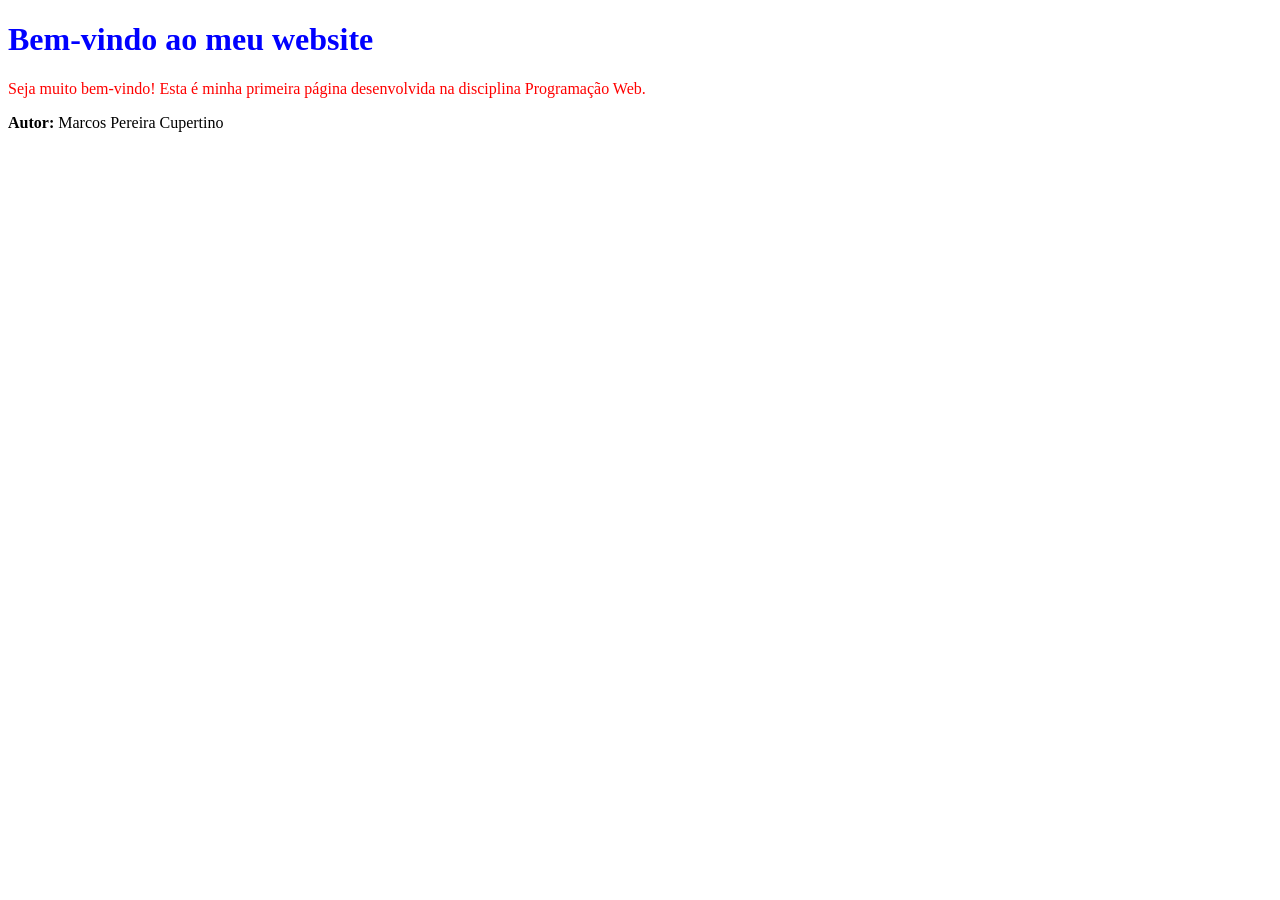
==== index.html @ 96feef3e "Add files via upload" ====
<!DOCTYPE html>
<html lang="pt-BR">
<head>
    <meta charset="UTF-8">
    <meta name="viewport" content="width=device-width, initial-scale=1.0">
    <title>Minha Primeira pagina WEB</title>
</head>
<body>

    <h1 style="color:blue;">Bem-vindo ao meu website</h1>    
    <p style="color:red;">Seja muito bem-vindo! Esta é minha primeira página desenvolvida na disciplina
Programação Web.</p>
    
    <p><strong>Autor:</strong> Marcos Pereira Cupertino</p>

</body>
</html>
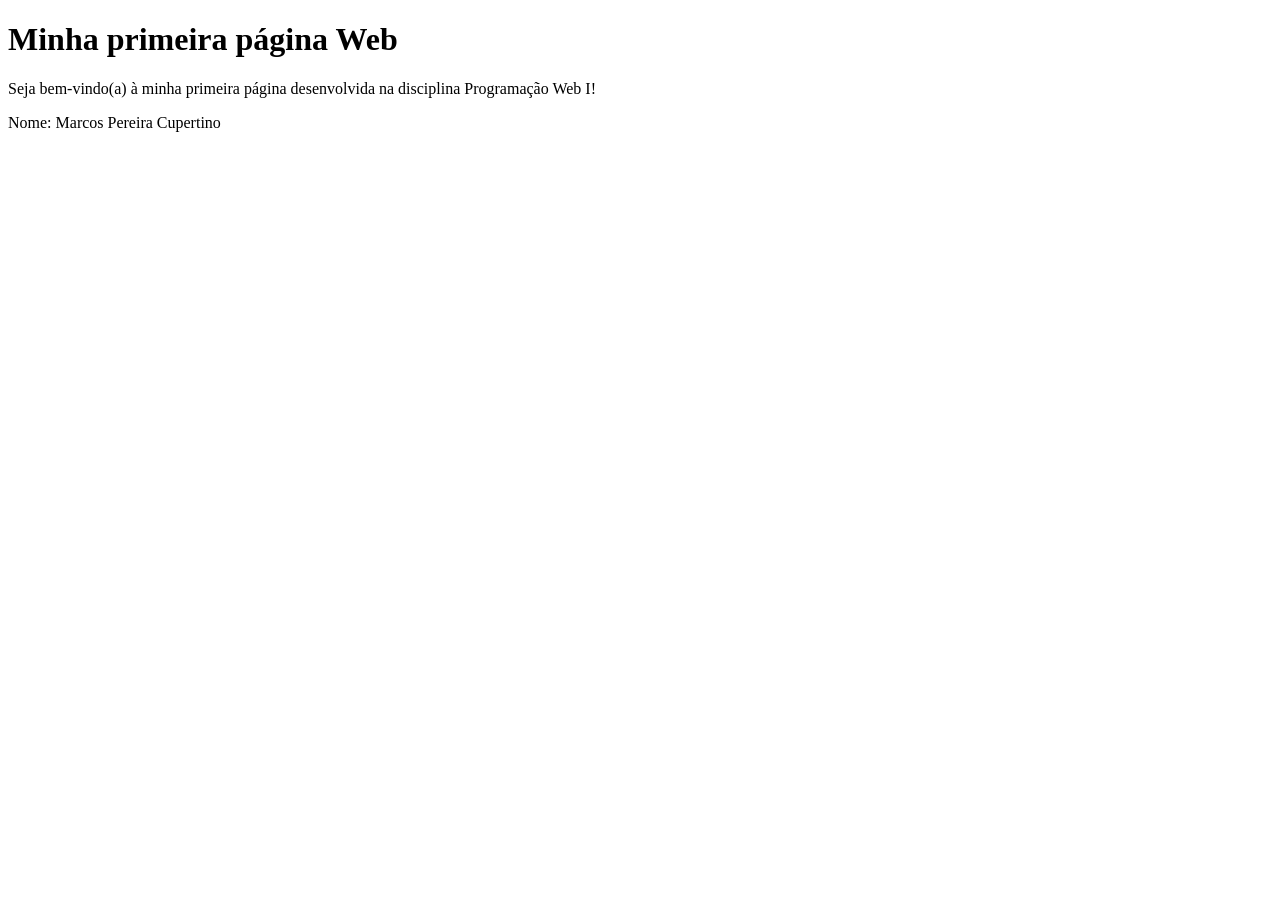
==== commit 0330b52f: "Add files via upload" ====
--- a/index.html
+++ b/index.html
@@ -1,17 +1,13 @@
 <!DOCTYPE html>
 <html lang="pt-BR">
 <head>
-    <meta charset="UTF-8">
-    <meta name="viewport" content="width=device-width, initial-scale=1.0">
-    <title>Minha Primeira pagina WEB</title>
+  <meta charset="UTF-8">
+  <meta name="viewport" content="width=device-width, initial-scale=1.0">
+  <title>Minha primeira página Web</title>
 </head>
 <body>
-
-    <h1 style="color:blue;">Bem-vindo ao meu website</h1>    
-    <p style="color:red;">Seja muito bem-vindo! Esta é minha primeira página desenvolvida na disciplina
-Programação Web.</p>
-    
-    <p><strong>Autor:</strong> Marcos Pereira Cupertino</p>
-
+  <h1>Minha primeira página Web</h1>
+  <p>Seja bem-vindo(a) à minha primeira página desenvolvida na disciplina Programação Web I!</p>
+  <p>Nome: Marcos Pereira Cupertino</p>
 </body>
 </html>
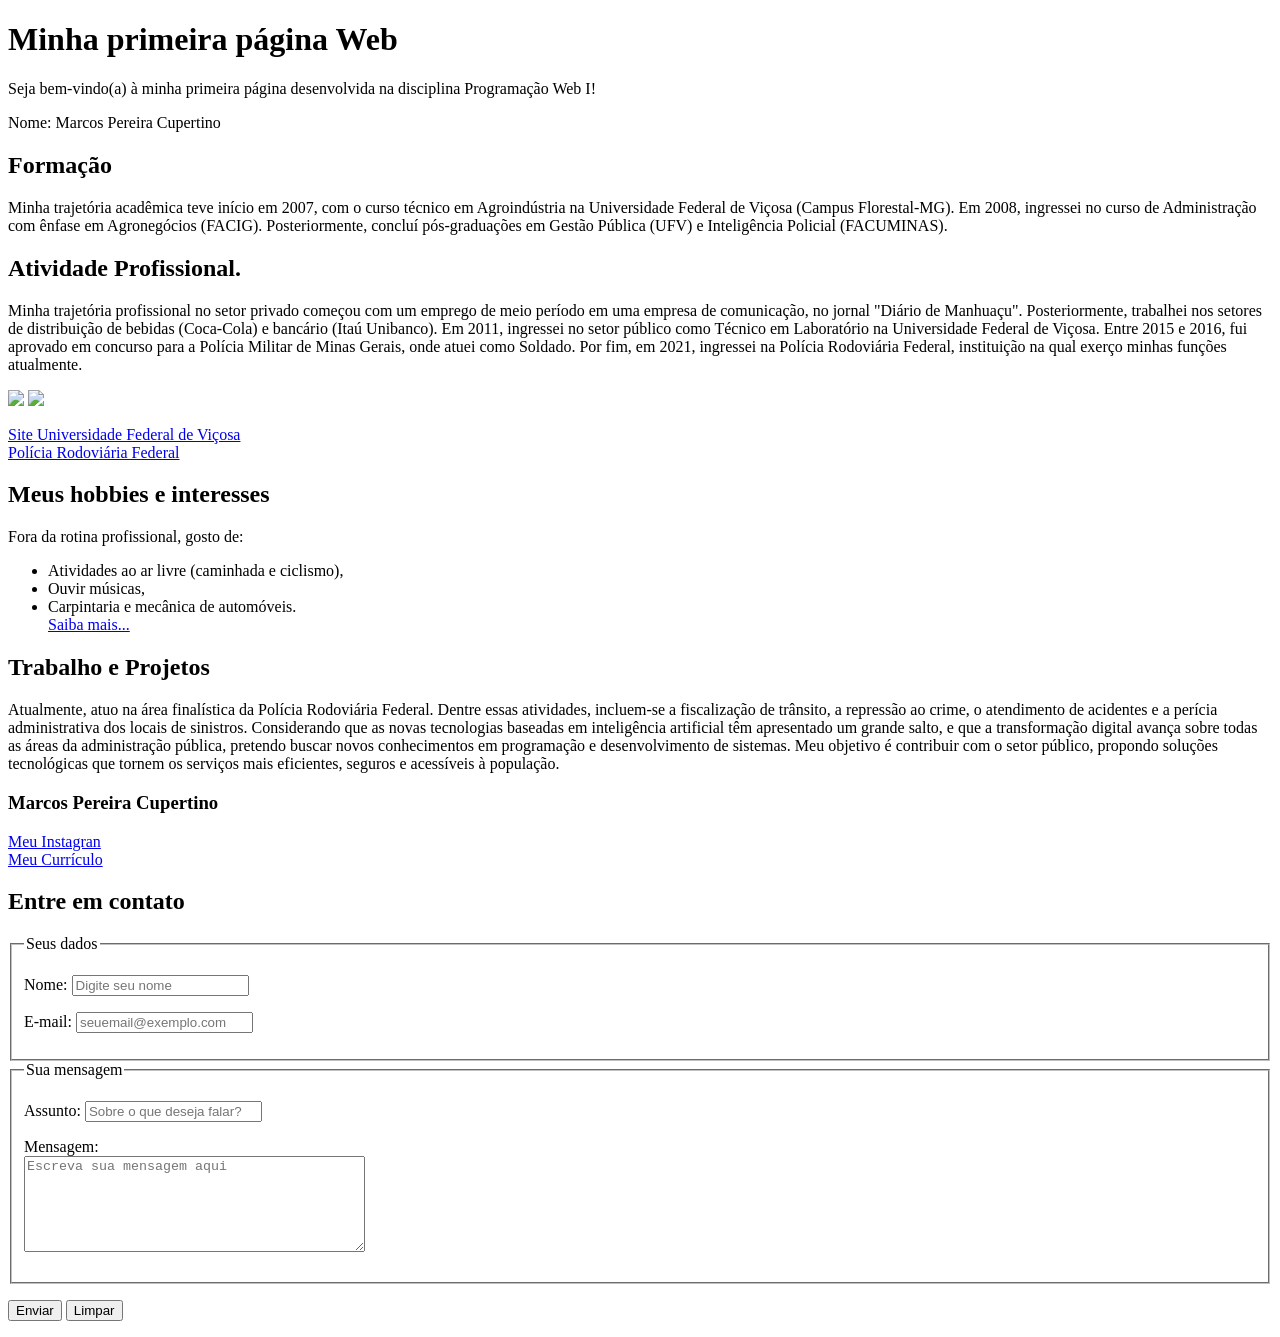
==== commit 068c926e: "Add files via upload" ====
--- a/index.html
+++ b/index.html
@@ -10,4 +10,121 @@
   <p>Seja bem-vindo(a) à minha primeira página desenvolvida na disciplina Programação Web I!</p>
   <p>Nome: Marcos Pereira Cupertino</p>
 </body>
-</html>+</html>
+<body>
+
+    <section>
+        
+        <h2>Formação</h2>
+        <p> Minha trajetória acadêmica teve início em 2007, com o curso técnico em Agroindústria
+            na Universidade Federal de Viçosa (Campus Florestal-MG). Em 2008, ingressei no curso de
+            Administração com ênfase em Agronegócios (FACIG). Posteriormente, concluí
+            pós-graduações em Gestão Pública (UFV) e Inteligência Policial (FACUMINAS).</p>
+            <h2>Atividade Profissional.</h2>
+            <p> Minha trajetória profissional no setor privado começou com um emprego de meio
+                período em uma empresa de comunicação, no jornal "Diário de Manhuaçu".
+                Posteriormente, trabalhei nos setores de distribuição de bebidas (Coca-Cola)
+                e bancário (Itaú Unibanco). Em 2011, ingressei no setor público como Técnico
+                em Laboratório na Universidade Federal de Viçosa. Entre 2015 e 2016, fui aprovado
+                em concurso para a Polícia Militar de Minas Gerais, onde atuei como Soldado.
+                Por fim, em 2021, ingressei na Polícia Rodoviária Federal, instituição na qual
+                exerço minhas funções atualmente.</p>
+
+
+
+        <img src="Imagens/UFV.jpg"alt:"Foto UFV" img>
+        <img src="Imagens/PRF.png"alt:"Foto PRF" img>
+
+<p style="text-indent: 2em; line-height: 1.6;">
+        
+        <nav>
+        <a href="https://www.ufv.br/">Site Universidade Federal de Viçosa</a>
+        </nav>
+        <a href="https://www.gov.br/prf/pt-br">Polícia Rodoviária Federal</a>
+        </nav>
+
+    <section>
+
+
+        <section>
+            <h2> Meus hobbies e interesses </h2>
+            <P> Fora da rotina profissional, gosto de:</p>
+                <ul>
+<li>Atividades ao ar livre (caminhada e ciclismo),</li>
+<li>Ouvir músicas,</li>
+<li>Carpintaria e mecânica de automóveis.</li>
+
+<a href="sobre.html">Saiba mais...</a>
+</ul>
+
+
+        </section>
+
+    <main>
+        <section>
+            <h2>Trabalho e Projetos</h2>
+            <p>Atualmente, atuo na área finalística da Polícia Rodoviária Federal. Dentre
+                essas atividades, incluem-se a fiscalização de trânsito, a repressão ao crime,
+                o atendimento de acidentes e a perícia administrativa dos locais de sinistros.
+                Considerando que as novas tecnologias baseadas em inteligência artificial
+                têm apresentado um grande salto, e que a transformação digital avança sobre
+                todas as áreas da administração pública, pretendo buscar novos conhecimentos
+                em programação e desenvolvimento de sistemas. Meu objetivo é contribuir com o
+                setor público, propondo soluções tecnológicas que tornem os serviços mais
+                eficientes, seguros e acessíveis à população.</p>
+        </section>
+    </main>
+
+    <footer>
+
+        <h3>Marcos Pereira Cupertino</h3>
+        <nav>    
+        <a href="https://www.instagram.com/marcospcupertino/">Meu Instagran</a>
+        </nav>
+        <a href="https://www.escavador.com/sobre/3516053/marcos-pereira-cupertino/">Meu Currículo</a>
+        <nav>
+    </footer>
+
+</body>
+
+<section id="contato">
+    <h2>Entre em contato</h2>
+
+    <form action="#" method="post">
+
+        <fieldset>
+            <legend>Seus dados</legend>
+
+            <p>
+                <label for="nome">Nome:</label>
+                <input type="text" id="nome" name="nome" placeholder="Digite seu nome" required>
+            </p>
+
+            <p>
+                <label for="email">E-mail:</label>
+                <input type="email" id="email" name="email" placeholder="seuemail@exemplo.com" required>
+            </p>
+        </fieldset>
+
+        <fieldset>
+            <legend>Sua mensagem</legend>
+
+            <p>
+                <label for="assunto">Assunto:</label>
+                <input type="text" id="assunto" name="assunto" placeholder="Sobre o que deseja falar?">
+            </p>
+
+            <p>
+                <label for="mensagem">Mensagem:</label><br>
+                <textarea id="mensagem" name="mensagem" rows="6" cols="40" placeholder="Escreva sua mensagem aqui" required></textarea>
+            </p>
+        </fieldset>
+
+        <p>
+            <button type="submit">Enviar</button>
+            <button type="reset">Limpar</button>
+        </p>
+
+    </form>
+</section>
+</html>
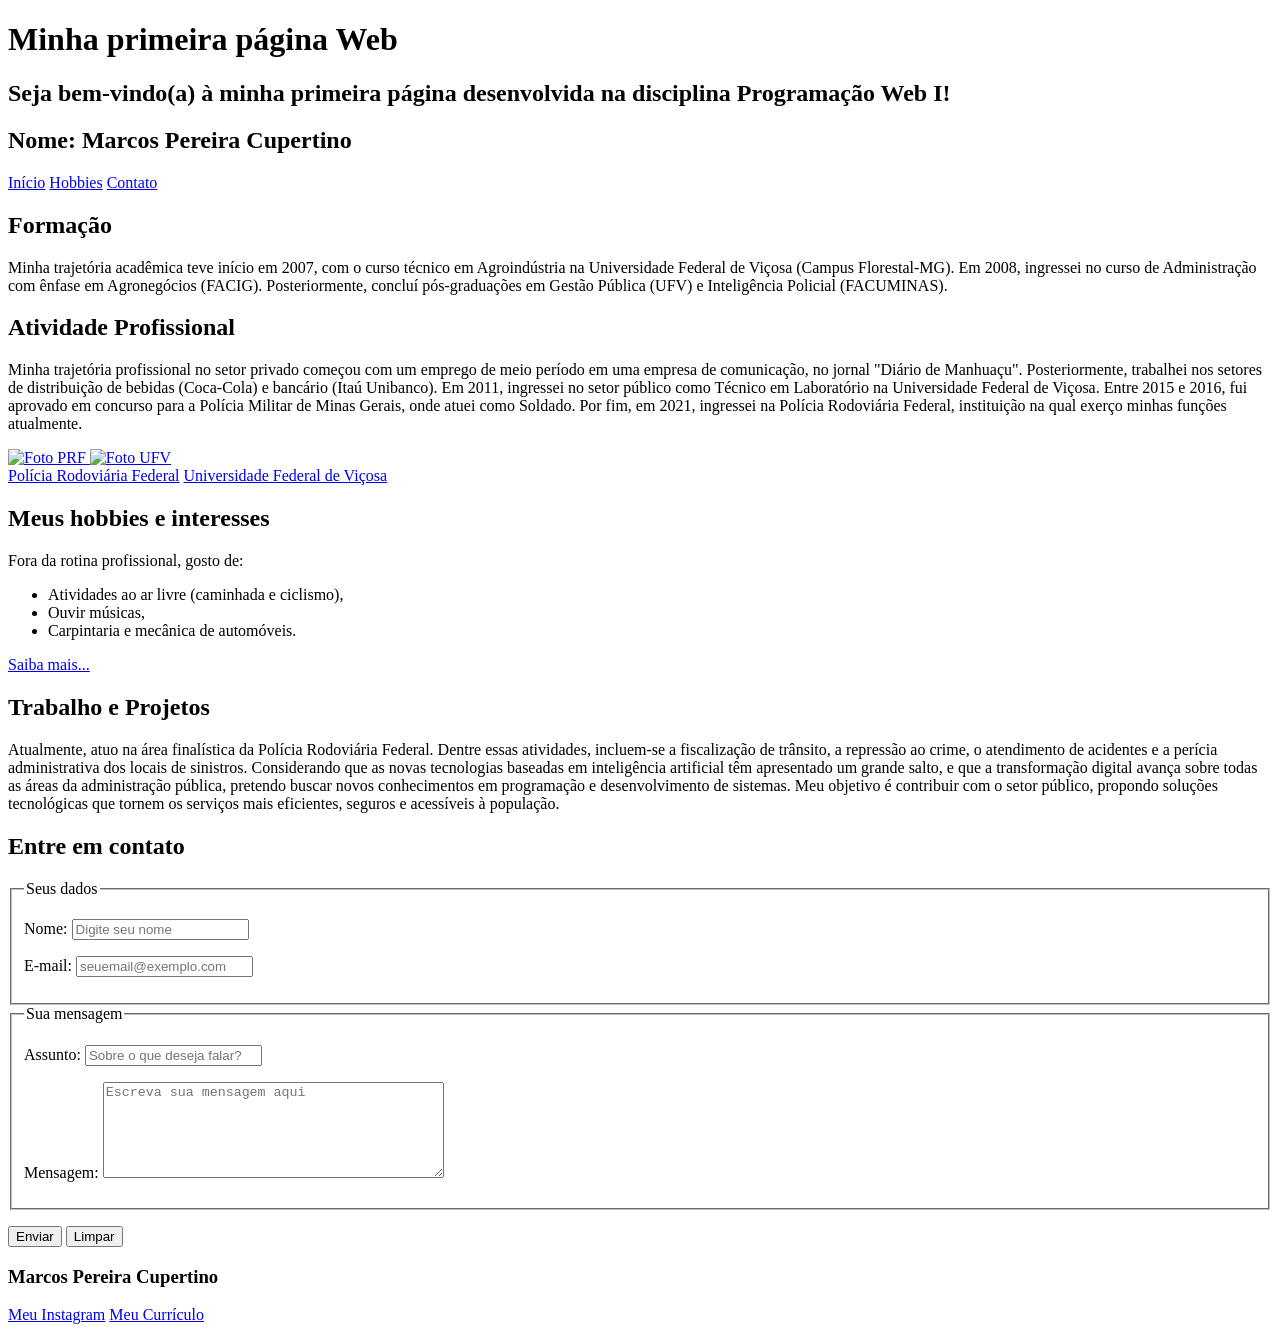
==== commit 4349c658: "Update index.html" ====
--- a/index.html
+++ b/index.html
@@ -1,27 +1,35 @@
 <!DOCTYPE html>
 <html lang="pt-BR">
 <head>
-  <meta charset="UTF-8">
-  <meta name="viewport" content="width=device-width, initial-scale=1.0">
-  <title>Minha primeira página Web</title>
+    <meta charset="UTF-8">
+    <meta name="viewport" content="width=device-width, initial-scale=1.0">
+    <title>Pagina Pessoal</title>
+    <link rel="stylesheet" href="style.css">
 </head>
 <body>
-  <h1>Minha primeira página Web</h1>
-  <p>Seja bem-vindo(a) à minha primeira página desenvolvida na disciplina Programação Web I!</p>
-  <p>Nome: Marcos Pereira Cupertino</p>
-</body>
-</html>
-<body>
 
-    <section>
-        
-        <h2>Formação</h2>
-        <p> Minha trajetória acadêmica teve início em 2007, com o curso técnico em Agroindústria
-            na Universidade Federal de Viçosa (Campus Florestal-MG). Em 2008, ingressei no curso de
-            Administração com ênfase em Agronegócios (FACIG). Posteriormente, concluí
-            pós-graduações em Gestão Pública (UFV) e Inteligência Policial (FACUMINAS).</p>
-            <h2>Atividade Profissional.</h2>
-            <p> Minha trajetória profissional no setor privado começou com um emprego de meio
+    <header>
+        <h1>Minha primeira página Web</h1>
+        <h2>Seja bem-vindo(a) à minha primeira página desenvolvida na disciplina Programação Web I!</h2>
+        <h2>Nome: Marcos Pereira Cupertino</h2>
+        <nav>
+            <a href="index.html">Início</a>
+            <a href="sobre.html">Hobbies</a>
+            <a href="#contato">Contato</a>
+        </nav>
+    </header>
+
+    <main>
+
+        <section>
+            <h2>Formação</h2>
+            <p>Minha trajetória acadêmica teve início em 2007, com o curso técnico em Agroindústria
+                na Universidade Federal de Viçosa (Campus Florestal-MG). Em 2008, ingressei no curso de
+                Administração com ênfase em Agronegócios (FACIG). Posteriormente, concluí
+                pós-graduações em Gestão Pública (UFV) e Inteligência Policial (FACUMINAS).</p>
+
+            <h2>Atividade Profissional</h2>
+            <p>Minha trajetória profissional no setor privado começou com um emprego de meio
                 período em uma empresa de comunicação, no jornal "Diário de Manhuaçu".
                 Posteriormente, trabalhei nos setores de distribuição de bebidas (Coca-Cola)
                 e bancário (Itaú Unibanco). Em 2011, ingressei no setor público como Técnico
@@ -30,40 +38,33 @@
                 Por fim, em 2021, ingressei na Polícia Rodoviária Federal, instituição na qual
                 exerço minhas funções atualmente.</p>
 
+            <a href="https://www.gov.br/prf/pt-br" target="_blank" rel="noopener">
+                <img src="img/PRF.png" alt="Foto PRF">
+            </a>
+            <a href="https://www.ufv.br/" target="_blank" rel="noopener">
+                <img src="img/UFV.jpg" alt="Foto UFV">
+            </a>
 
-
-        <img src="Imagens/UFV.jpg"alt:"Foto UFV" img>
-        <img src="Imagens/PRF.png"alt:"Foto PRF" img>
-
-<p style="text-indent: 2em; line-height: 1.6;">
-        
-        <nav>
-        <a href="https://www.ufv.br/">Site Universidade Federal de Viçosa</a>
-        </nav>
-        <a href="https://www.gov.br/prf/pt-br">Polícia Rodoviária Federal</a>
-        </nav>
-
-    <section>
-
+            <nav>
+                <a href="https://www.gov.br/prf/pt-br">Polícia Rodoviária Federal</a>
+                <a href="https://www.ufv.br/">Universidade Federal de Viçosa</a>
+            </nav>
+        </section>
 
         <section>
-            <h2> Meus hobbies e interesses </h2>
-            <P> Fora da rotina profissional, gosto de:</p>
-                <ul>
-<li>Atividades ao ar livre (caminhada e ciclismo),</li>
-<li>Ouvir músicas,</li>
-<li>Carpintaria e mecânica de automóveis.</li>
-
-<a href="sobre.html">Saiba mais...</a>
-</ul>
-
-
+            <h2>Meus hobbies e interesses</h2>
+            <p>Fora da rotina profissional, gosto de:</p>
+            <ul>
+                <li>Atividades ao ar livre (caminhada e ciclismo),</li>
+                <li>Ouvir músicas,</li>
+                <li>Carpintaria e mecânica de automóveis.</li>
+            </ul>
+            <a href="sobre.html">Saiba mais...</a>
         </section>
 
-    <main>
         <section>
             <h2>Trabalho e Projetos</h2>
-            <p>Atualmente, atuo na área finalística da Polícia Rodoviária Federal. Dentre
+            <p class="destaque">Atualmente, atuo na área finalística da Polícia Rodoviária Federal. Dentre
                 essas atividades, incluem-se a fiscalização de trânsito, a repressão ao crime,
                 o atendimento de acidentes e a perícia administrativa dos locais de sinistros.
                 Considerando que as novas tecnologias baseadas em inteligência artificial
@@ -73,58 +74,57 @@
                 setor público, propondo soluções tecnológicas que tornem os serviços mais
                 eficientes, seguros e acessíveis à população.</p>
         </section>
+
+        <section id="contato">
+            <h2>Entre em contato</h2>
+
+            <form action="#" method="post">
+
+                <fieldset>
+                    <legend>Seus dados</legend>
+
+                    <p>
+                        <label for="nome">Nome:</label>
+                        <input type="text" id="nome" name="nome" placeholder="Digite seu nome" required>
+                    </p>
+
+                    <p>
+                        <label for="email">E-mail:</label>
+                        <input type="email" id="email" name="email" placeholder="seuemail@exemplo.com" required>
+                    </p>
+                </fieldset>
+
+                <fieldset>
+                    <legend>Sua mensagem</legend>
+
+                    <p>
+                        <label for="assunto">Assunto:</label>
+                        <input type="text" id="assunto" name="assunto" placeholder="Sobre o que deseja falar?">
+                    </p>
+
+                    <p>
+                        <label for="mensagem">Mensagem:</label>
+                        <textarea id="mensagem" name="mensagem" rows="6" cols="40" placeholder="Escreva sua mensagem aqui" required></textarea>
+                    </p>
+                </fieldset>
+
+                <p>
+                    <button type="submit">Enviar</button>
+                    <button type="reset">Limpar</button>
+                </p>
+
+            </form>
+        </section>
+
     </main>
 
     <footer>
-
         <h3>Marcos Pereira Cupertino</h3>
-        <nav>    
-        <a href="https://www.instagram.com/marcospcupertino/">Meu Instagran</a>
+        <nav>
+            <a href="https://www.instagram.com/marcospcupertino/">Meu Instagram</a>
+            <a href="https://www.escavador.com/sobre/3516053/marcos-pereira-cupertino/">Meu Currículo</a>
         </nav>
-        <a href="https://www.escavador.com/sobre/3516053/marcos-pereira-cupertino/">Meu Currículo</a>
-        <nav>
     </footer>
 
 </body>
-
-<section id="contato">
-    <h2>Entre em contato</h2>
-
-    <form action="#" method="post">
-
-        <fieldset>
-            <legend>Seus dados</legend>
-
-            <p>
-                <label for="nome">Nome:</label>
-                <input type="text" id="nome" name="nome" placeholder="Digite seu nome" required>
-            </p>
-
-            <p>
-                <label for="email">E-mail:</label>
-                <input type="email" id="email" name="email" placeholder="seuemail@exemplo.com" required>
-            </p>
-        </fieldset>
-
-        <fieldset>
-            <legend>Sua mensagem</legend>
-
-            <p>
-                <label for="assunto">Assunto:</label>
-                <input type="text" id="assunto" name="assunto" placeholder="Sobre o que deseja falar?">
-            </p>
-
-            <p>
-                <label for="mensagem">Mensagem:</label><br>
-                <textarea id="mensagem" name="mensagem" rows="6" cols="40" placeholder="Escreva sua mensagem aqui" required></textarea>
-            </p>
-        </fieldset>
-
-        <p>
-            <button type="submit">Enviar</button>
-            <button type="reset">Limpar</button>
-        </p>
-
-    </form>
-</section>
 </html>
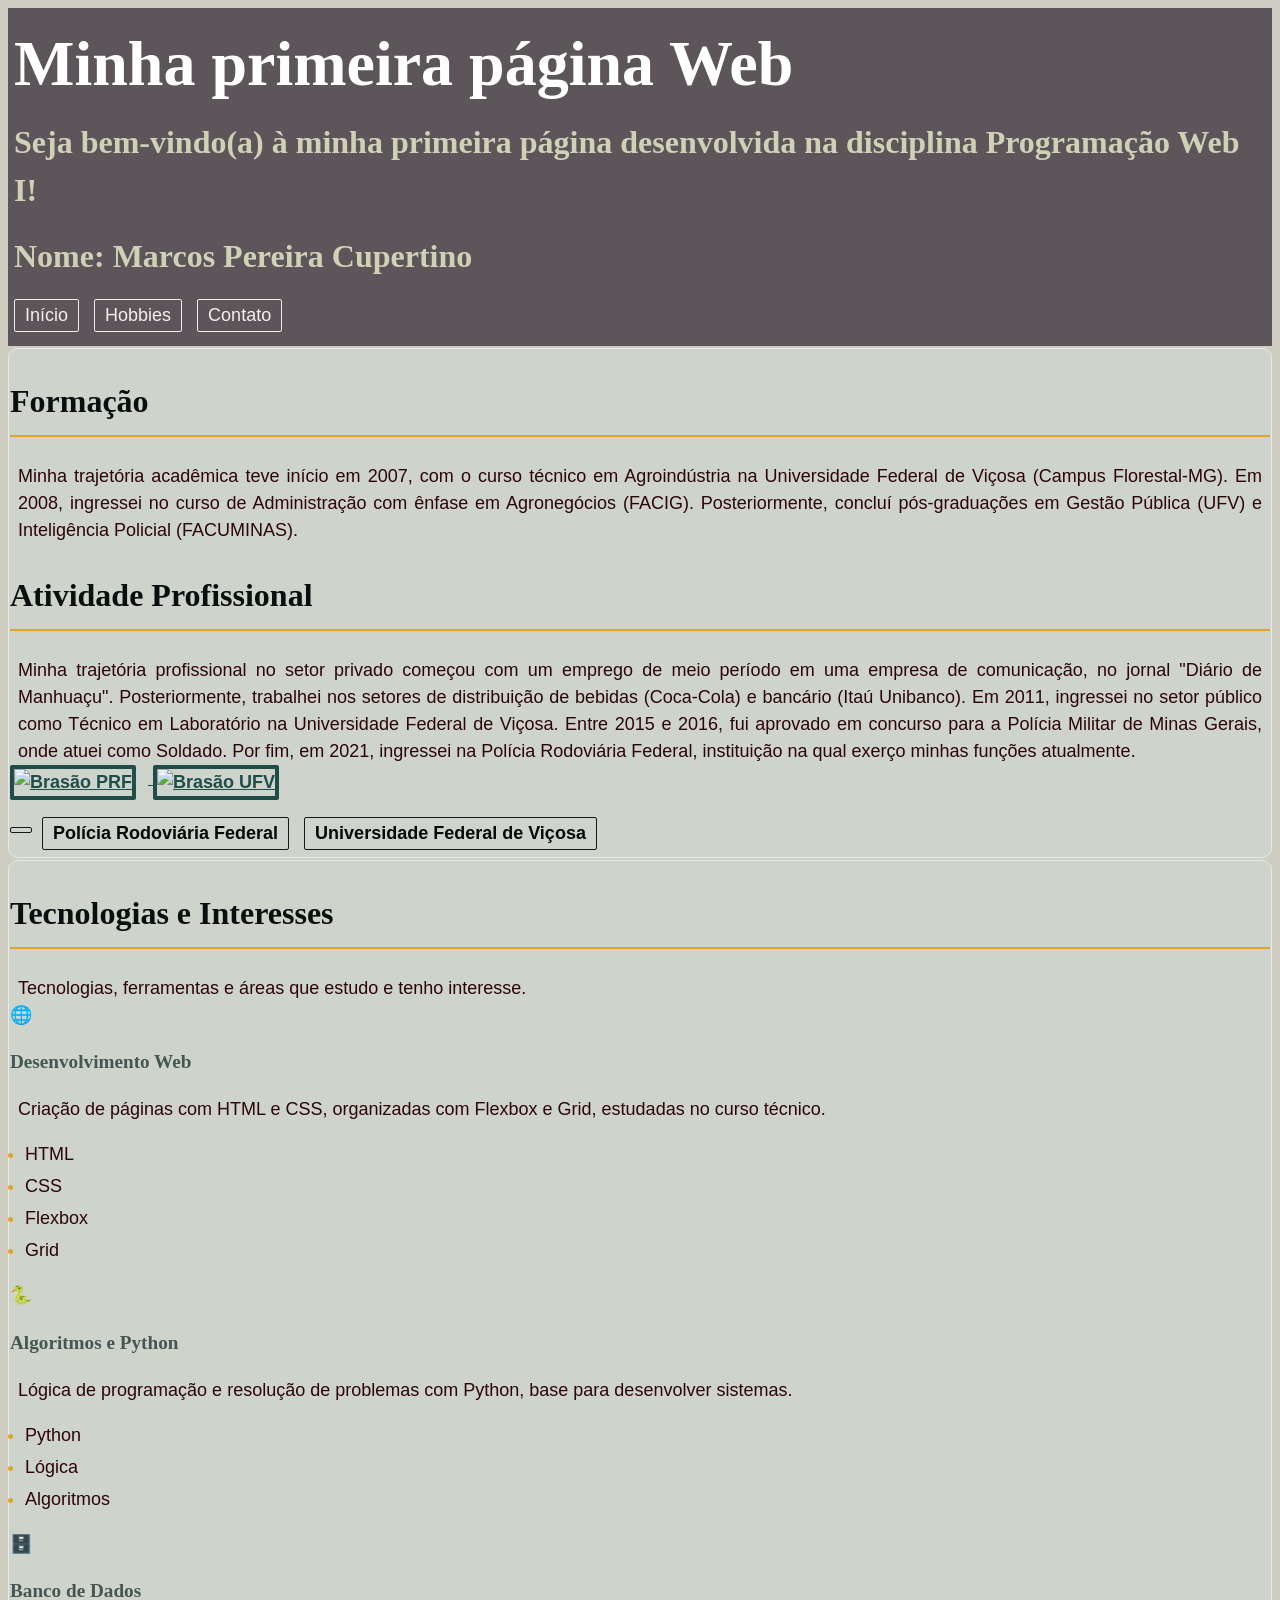
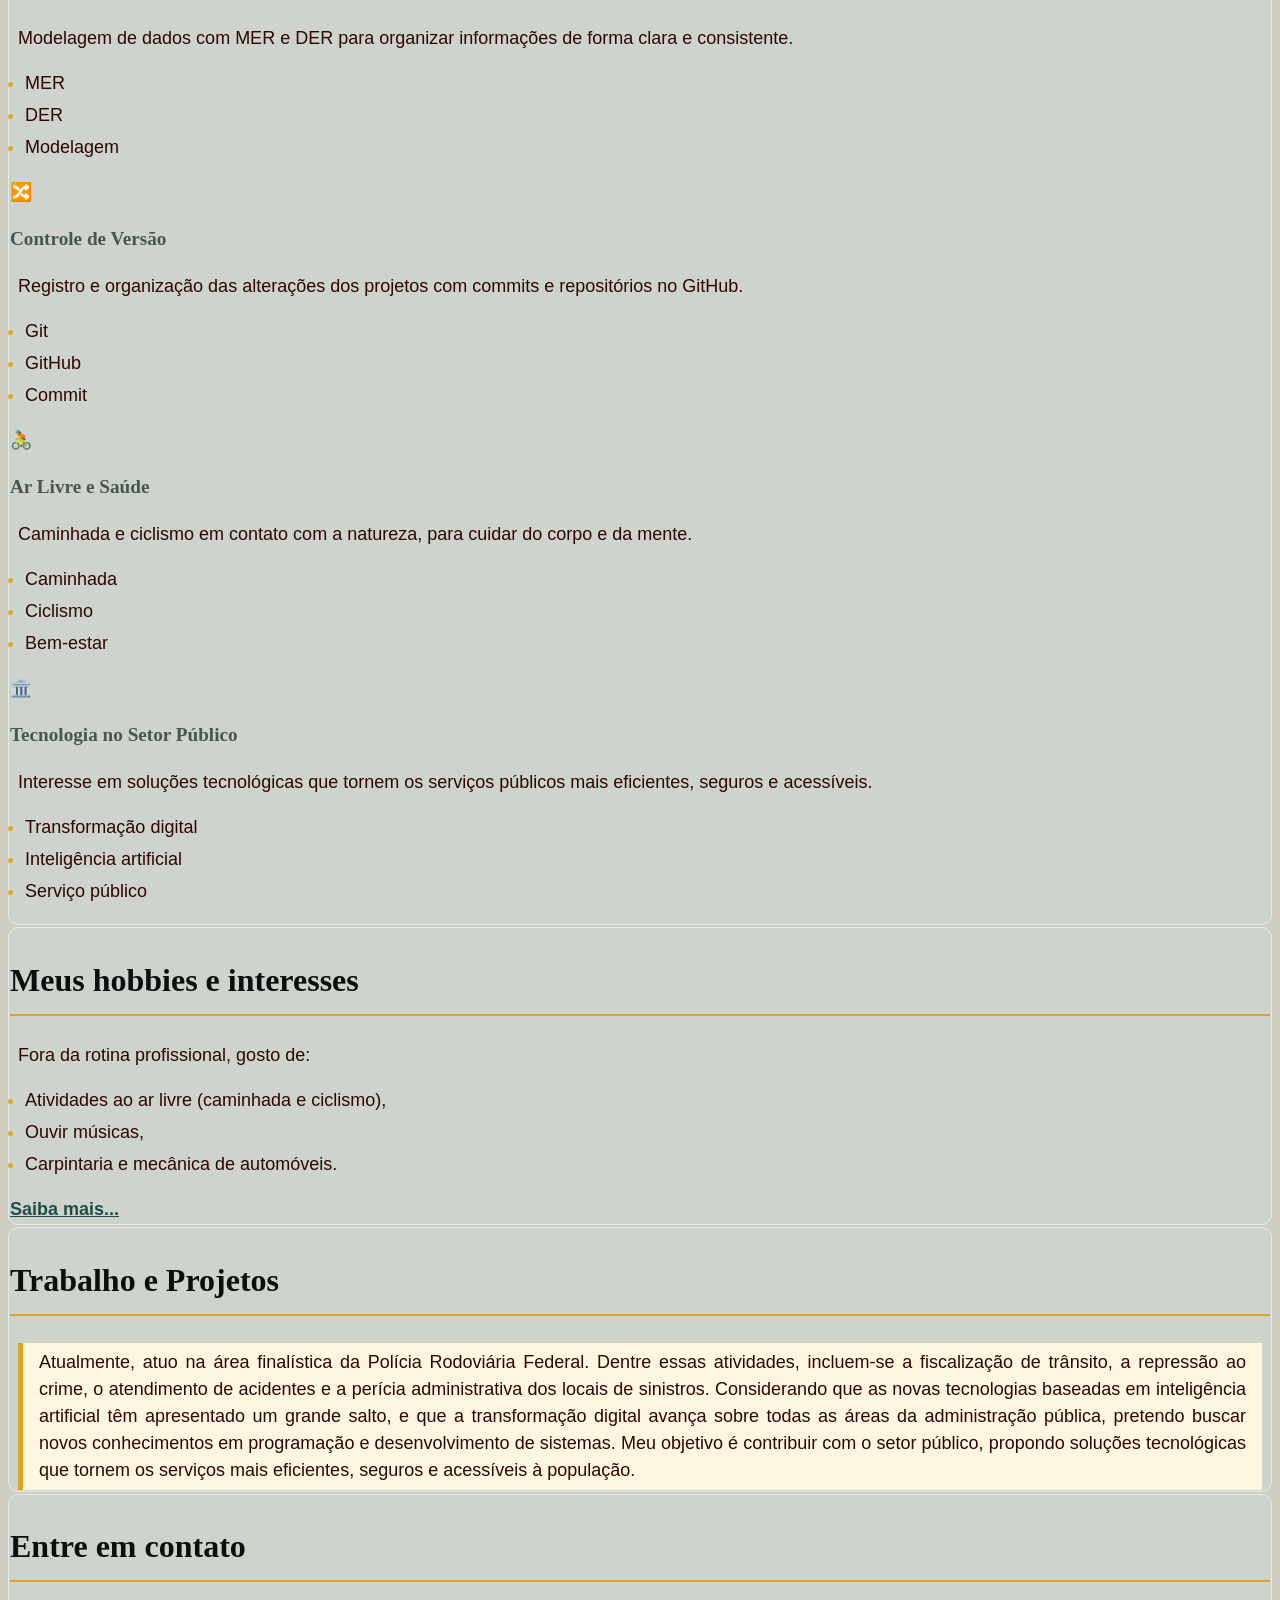
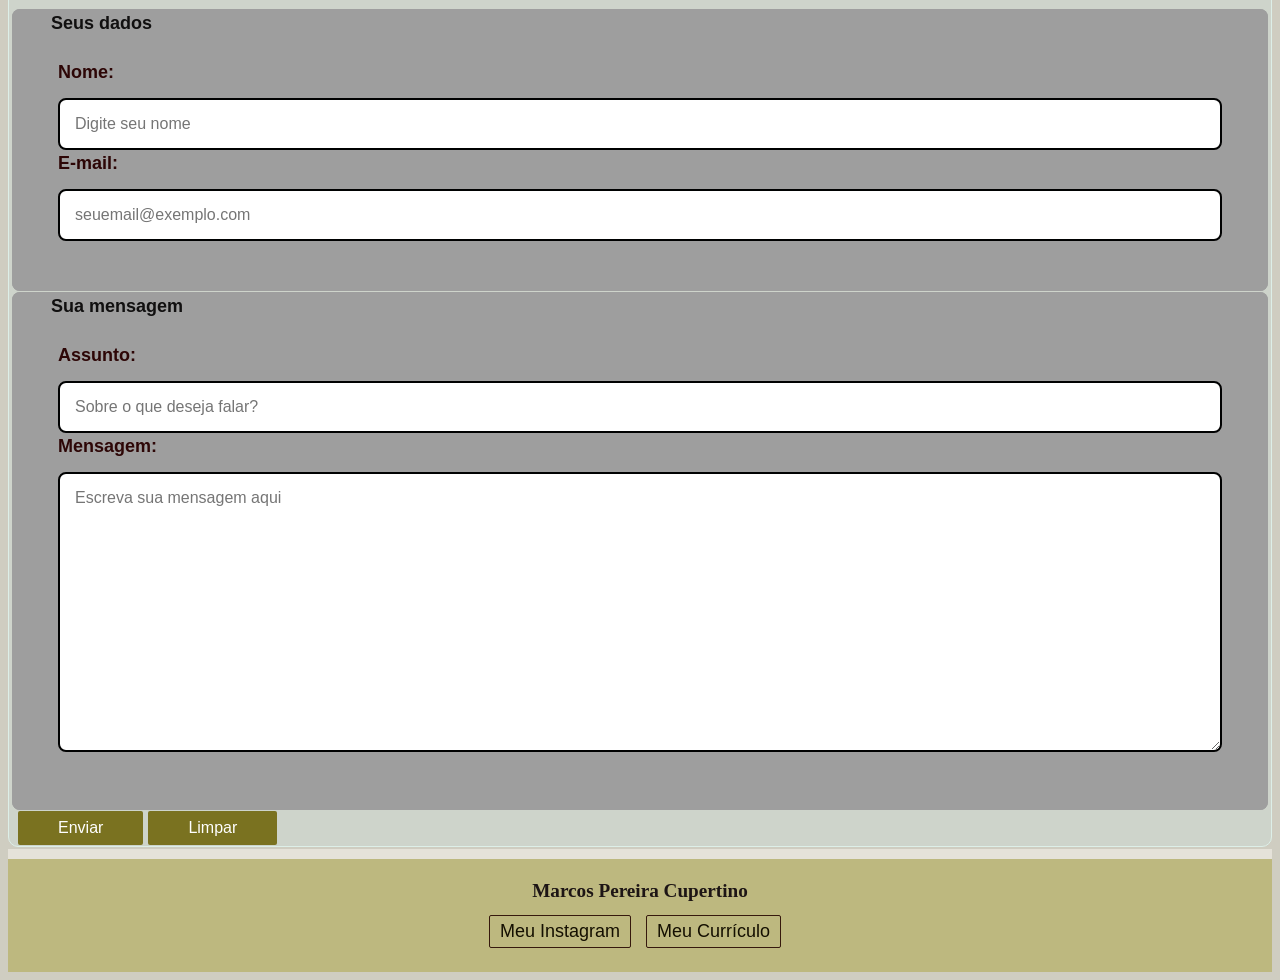
==== commit bb3dfd32: "Update index.html" ====
--- a/index.html
+++ b/index.html
@@ -21,7 +21,7 @@
 
     <main>
 
-        <section>
+        <section class="secao-larga">
             <h2>Formação</h2>
             <p>Minha trajetória acadêmica teve início em 2007, com o curso técnico em Agroindústria
                 na Universidade Federal de Viçosa (Campus Florestal-MG). Em 2008, ingressei no curso de
@@ -39,10 +39,10 @@
                 exerço minhas funções atualmente.</p>
 
             <a href="https://www.gov.br/prf/pt-br" target="_blank" rel="noopener">
-                <img src="img/PRF.png" alt="Foto PRF">
+                <img src="Imagens/PRF Brasão.jpg" alt="Brasão PRF" 
             </a>
             <a href="https://www.ufv.br/" target="_blank" rel="noopener">
-                <img src="img/UFV.jpg" alt="Foto UFV">
+                <img src="Imagens/UFV TE.jpg" alt="Brasão UFV"
             </a>
 
             <nav>
@@ -51,7 +51,95 @@
             </nav>
         </section>
 
-        <section>
+        <section class="secao-larga" id="tecnologias">
+            <h2>Tecnologias e Interesses</h2>
+            <p class="subtitulo">Tecnologias, ferramentas e áreas que estudo e tenho interesse.</p>
+
+            <div class="cartoes">
+
+                <article class="cartao cartao-web">
+                    <div class="cartao-topo">
+                        <span class="icone">🌐</span>
+                        <h3>Desenvolvimento Web</h3>
+                    </div>
+                    <p>Criação de páginas com HTML e CSS, organizadas com Flexbox e Grid, estudadas no curso técnico.</p>
+                    <ul class="tags">
+                        <li>HTML</li>
+                        <li>CSS</li>
+                        <li>Flexbox</li>
+                        <li>Grid</li>
+                    </ul>
+                </article>
+
+                <article class="cartao cartao-python">
+                    <div class="cartao-topo">
+                        <span class="icone">🐍</span>
+                        <h3>Algoritmos e Python</h3>
+                    </div>
+                    <p>Lógica de programação e resolução de problemas com Python, base para desenvolver sistemas.</p>
+                    <ul class="tags">
+                        <li>Python</li>
+                        <li>Lógica</li>
+                        <li>Algoritmos</li>
+                    </ul>
+                </article>
+
+                <article class="cartao cartao-dados">
+                    <div class="cartao-topo">
+                        <span class="icone">🗄️</span>
+                        <h3>Banco de Dados</h3>
+                    </div>
+                    <p>Modelagem de dados com MER e DER para organizar informações de forma clara e consistente.</p>
+                    <ul class="tags">
+                        <li>MER</li>
+                        <li>DER</li>
+                        <li>Modelagem</li>
+                    </ul>
+                </article>
+
+                <article class="cartao cartao-git">
+                    <div class="cartao-topo">
+                        <span class="icone">🔀</span>
+                        <h3>Controle de Versão</h3>
+                    </div>
+                    <p>Registro e organização das alterações dos projetos com commits e repositórios no GitHub.</p>
+                    <ul class="tags">
+                        <li>Git</li>
+                        <li>GitHub</li>
+                        <li>Commit</li>
+                    </ul>
+                </article>
+
+                <article class="cartao cartao-arlivre">
+                    <div class="cartao-topo">
+                        <span class="icone">🚴</span>
+                        <h3>Ar Livre e Saúde</h3>
+                    </div>
+                    <p>Caminhada e ciclismo em contato com a natureza, para cuidar do corpo e da mente.</p>
+                    <ul class="tags">
+                        <li>Caminhada</li>
+                        <li>Ciclismo</li>
+                        <li>Bem-estar</li>
+                    </ul>
+                </article>
+
+                <article class="cartao cartao-publico">
+                    <div class="cartao-topo">
+                        <span class="icone">🏛️</span>
+                        <h3>Tecnologia no Setor Público</h3>
+                    </div>
+                    <p>Interesse em soluções tecnológicas que tornem os serviços públicos mais eficientes, seguros e acessíveis.</p>
+                    <ul class="tags">
+                        <li>Transformação digital</li>
+                        <li>Inteligência artificial</li>
+                        <li>Serviço público</li>
+                    </ul>
+                </article>
+
+            </div>
+        </section>
+
+        <section class="secao-esquerda">
             <h2>Meus hobbies e interesses</h2>
             <p>Fora da rotina profissional, gosto de:</p>
             <ul>
@@ -62,7 +150,7 @@
             <a href="sobre.html">Saiba mais...</a>
         </section>
 
-        <section>
+        <section class="secao-direita">
             <h2>Trabalho e Projetos</h2>
             <p class="destaque">Atualmente, atuo na área finalística da Polícia Rodoviária Federal. Dentre
                 essas atividades, incluem-se a fiscalização de trânsito, a repressão ao crime,
@@ -75,7 +163,7 @@
                 eficientes, seguros e acessíveis à população.</p>
         </section>
 
-        <section id="contato">
+        <section id="contato" class="secao-larga">
             <h2>Entre em contato</h2>
 
             <form action="#" method="post">
--- a/style.css
+++ b/style.css
@@ -0,0 +1,487 @@
+html
+/* ---------- Base: fonte e cor dos textos ---------- */
+body {
+    margin: 15;
+    padding: 0;
+    font-family: Verdana, Geneva, sans-serif;
+    font-size: 18px;
+    line-height: 1.5;
+    color: #2d0606;
+    background-color: #cfcdc1;
+}
+ 
+/* ---------- Cabeçalho ---------- */
+header {
+    background-color: #5c565a;
+    color: #14171b;
+    padding: 8px 6px;
+    border-bottom: 0px solid #9b8d6e;
+}
+ 
+header p {
+    margin: 0 0 8px 0;
+    color: #ca9851;
+}
+ 
+/* ---------- Títulos ---------- */
+h1 {
+    margin: 0 0 8px 0;
+    font-family: Georgia, "Times New Roman", serif;
+    font-size: 6rem;
+    color: #ffffff;
+}
+ 
+h2 {
+    margin-top: 20;
+    padding-bottom: 10px;
+    font-family: Georgia, "Times New Roman", serif;
+    font-size: 2rem;
+    color: #08100f;
+    border-bottom: 2px solid #e0a526;
+}
+ 
+h3 {
+    font-family: Georgia, "Times New Roman", serif;
+    font-size: 1.2rem;
+    color: #465654;
+}
+h4 {
+    margin-top: 0;
+    padding-bottom: 5px;
+    font-family: Georgia, "Times New Roman", serif;
+    font-size: 1.0rem;
+    color: #2a2825;
+    border-bottom: 2px solid #5c5441;}
+ 
+/* h2 e h3 dentro do cabeçalho: cor clara, sem linha */
+header h2,
+header h3 {
+    margin: 0 0 8px 0;
+    color: #d0d0b7;
+    border-bottom: none;
+}
+ 
+/* ---------- Navegação (links e :hover) ---------- */
+nav a {
+    display: inline-block;
+    margin: 1px 10px 6px 0;
+    padding: 2px 10px;
+    color: #301313;
+    text-decoration: none;
+    border: 1px solid #282525;
+    border-radius: 2px;
+}
+ 
+nav a:hover {
+    background-color: #5b5850;
+    color: #7c8685;
+    border-color: #e0a526;
+}
+ 
+/* Navegação dentro do conteúdo (links externos): cores adaptadas ao fundo branco */
+main nav a {
+    color: #acb6b5;
+    border-color: #9dacaa;
+}
+ 
+main nav a:hover {
+    background-color: #afb7b6;
+    color: #85b0bf;
+    border-color: #b2c2c1;
+}
+ 
+/* ---------- Conteúdo principal ---------- */
+main {
+    width: 100%;
+    max-width: 3500px;
+    margin: 2px auto;
+}
+ 
+/* Seção com cor de fundo, borda e espaçamentos */
+section {
+    background-color: #ced4cb;
+    border: 1px solid #ddefe8;
+    border-radius: 10px;
+    padding: 1px;
+    margin-bottom: 2px;
+}
+ 
+p {
+    margin: 0  8px 0;
+    text-align: justify;
+}
+ 
+/* Listas de interesses */
+ul {
+    padding-left: 15px;
+}
+ 
+li {
+    margin-bottom: 5px;
+}
+ 
+li::marker {
+    color: #e0a526;
+}
+ 
+/* Seletor de classe: texto em destaque */
+.destaque {
+    background-color: #fff6df;
+    border-left: 5px solid #e0a526;
+    padding: 6px 16px;
+}
+ 
+/* Links dentro do conteúdo */
+main a {
+    color: #1f4e4a;
+    font-weight: bold;
+}
+ 
+main a:hover {
+    color: #b3790a;
+}
+ 
+/* ---------- Imagens ---------- */
+img {
+    width: 160px;
+    height: 180px;
+    object-fit: cover;
+    border: 4px solid #1f4e4a;
+    border-radius: 2px;
+    margin: 0 12px 16px 0;
+    vertical-align: top;
+}
+ 
+/* ---------- Formulário de contato ---------- */
+form {
+    margin-top: 10px;
+}
+ 
+fieldset {
+    background-color: #9E9E9E;
+    border: 30px solid #9E9E9E;
+    border-radius: 8px;
+    padding: 20px 8px;
+    margin-bottom: 1px;
+}
+ 
+legend {
+    padding: 2px;
+    font-weight: bold;
+    color: #181717;
+}
+ 
+label {
+    display: block;
+    margin-bottom: 2px;
+    font-weight: bold;
+}
+ 
+input[type="text"],
+input[type="email"],
+textarea {
+    width: 100%;
+    box-sizing: border-box;
+    padding: 15px;
+    margin: 4;
+    border: 2px solid #000101;
+    border-radius: 8px;
+    font-family: inherit;
+    font-size: 1rem;
+}
+ 
+input:focus,
+textarea:focus {
+    outline: none;
+    border-color: #18140b;
+    background-color: #fffdf6;
+}
+ 
+textarea {
+    height: 280px;
+    resize: vertical;
+}
+ 
+button {
+    padding: 8px 40px;
+    margin-right: 0px;
+    border: none;
+    border-radius: 2px;
+    background-color: #7a7220;
+    color: #ffffff;
+    font-size: 1rem;
+    cursor: pointer;
+}
+ 
+button:hover {
+    background-color: #787551;
+    color: #ffffff;
+}
+ 
+/* ---------- Rodapé ---------- */
+footer {
+    background-color: #bdb87f;
+    color: #ffffff;
+    text-align: center;
+    padding: 18px;
+    border-top: 10px solid #e5e2d9;
+}
+ 
+footer h3 {
+    margin: 0 0 9px 0;
+    color: #1d1515;
+}
+ 
+footer nav a {
+    color: #140f01;
+    border-color: #36190d;
+}
+ 
+footer nav a:hover {
+    background-color: #cdd499;
+    color: #212323;
+    border-color: #ffffff;
+}html
+/* ---------- Base: fonte e cor dos textos ---------- */
+body {
+    margin: 15;
+    padding: 0;
+    font-family: Verdana, Geneva, sans-serif;
+    font-size: 18px;
+    line-height: 1.5;
+    color: #2d0606;
+    background-color: #cfcdc1;
+}
+ 
+/* ---------- Cabeçalho ---------- */
+header {
+    background-color: #5c565a;
+    color: #14171b;
+    padding: 8px 6px;
+    border-bottom: 0px solid #9b8d6e;
+}
+ 
+header p {
+    margin: 0 0 8px 0;
+    color: #ca9851;
+}
+ 
+/* ---------- Títulos ---------- */
+h1 {
+    margin: 0 0 6px 0;
+    font-family: Georgia, "Times New Roman", serif;
+    font-size: 4rem;
+    color: #ffffff;
+}
+ 
+h2 {
+    margin-top: 20;
+    padding-bottom: 10px;
+    font-family: Georgia, "Times New Roman", serif;
+    font-size: 2rem;
+    color: #08100f;
+    border-bottom: 2px solid #e0a526;
+}
+ 
+h3 {
+    font-family: Georgia, "Times New Roman", serif;
+    font-size: 1.2rem;
+    color: #465654;
+}
+h4 {
+    margin-top: 0;
+    padding-bottom: 5px;
+    font-family: Georgia, "Times New Roman", serif;
+    font-size: 1.0rem;
+    color: #2a2825;
+    border-bottom: 2px solid #5c5441;}
+ 
+/* h2 e h3 dentro do cabeçalho: cor clara, sem linha */
+header h2,
+header h3 {
+    margin: 0 0 8px 0;
+    color: #d0d0b7;
+    border-bottom: none;
+}
+ 
+/* ---------- Navegação (links e :hover) ---------- */
+nav a {
+    display: inline-block;
+    margin: 1px 10px 6px 0;
+    padding: 2px 10px;
+    color: #f4eeee;
+    text-decoration: none;
+    border: 1px solid #f1ecec;
+    border-radius: 2px;
+}
+ 
+nav a:hover {
+    background-color: #5b5850;
+    color: #7c8685;
+    border-color: #e0a526;
+}
+ 
+/* Navegação dentro do conteúdo (links externos): cores adaptadas ao fundo branco */
+main nav a {
+    color: #030909;
+    border-color: #141919;
+}
+ 
+main nav a:hover {
+    background-color: #b2bfbd;
+    color: #85b0bf;
+    border-color: #b2c2c1;
+}
+ 
+/* ---------- Conteúdo principal ---------- */
+main {
+    width: 100%;
+    max-width: 3500px;
+    margin: 2px auto;
+}
+ 
+/* Seção com cor de fundo, borda e espaçamentos */
+section {
+    background-color: #ced4cb;
+    border: 1px solid #ddefe8;
+    border-radius: 10px;
+    padding: 1px;
+    margin-bottom: 2px;
+}
+ 
+p {
+    margin: 0  8px 0;
+    text-align: justify;
+}
+ 
+/* Listas de interesses */
+ul {
+    padding-left: 15px;
+}
+ 
+li {
+    margin-bottom: 5px;
+}
+ 
+li::marker {
+    color: #e0a526;
+}
+ 
+/* Seletor de classe: texto em destaque */
+.destaque {
+    background-color: #fff6df;
+    border-left: 5px solid #e0a526;
+    padding: 6px 16px;
+}
+ 
+/* Links dentro do conteúdo */
+main a {
+    color: #1f4e4a;
+    font-weight: bold;
+}
+ 
+main a:hover {
+    color: #b3790a;
+}
+ 
+/* ---------- Imagens ---------- */
+img {
+    width: 160px;
+    height: 180px;
+    object-fit: cover;
+    border: 4px solid #1f4e4a;
+    border-radius: 2px;
+    margin: 0 12px 16px 0;
+    vertical-align: top;
+}
+ 
+/* ---------- Formulário de contato ---------- */
+form {
+    margin-top: 10px;
+}
+ 
+fieldset {
+    background-color: #9E9E9E;
+    border: 30px solid #9E9E9E;
+    border-radius: 8px;
+    padding: 20px 8px;
+    margin-bottom: 1px;
+}
+ 
+legend {
+    padding: 1px;
+    font-weight: bold;
+    color: #111010;
+}
+ 
+label {
+    display: block;
+    margin-bottom: 12px;
+    font-weight: bold;
+}
+ 
+input[type="text"],
+input[type="email"],
+textarea {
+    width: 100%;
+    box-sizing: border-box;
+    padding: 15px;
+    margin: 4;
+    border: 2px solid #000101;
+    border-radius: 8px;
+    font-family: inherit;
+    font-size: 1rem;
+}
+ 
+input:focus,
+textarea:focus {
+    outline: none;
+    border-color: #18140b;
+    background-color: #fffdf6;
+}
+ 
+textarea {
+    height: 280px;
+    resize: vertical;
+}
+ 
+button {
+    padding: 8px 40px;
+    margin-right: 0px;
+    border: none;
+    border-radius: 2px;
+    background-color: #7a7220;
+    color: #ffffff;
+    font-size: 1rem;
+    cursor: pointer;
+}
+ 
+button:hover {
+    background-color: #787551;
+    color: #ffffff;
+}
+ 
+/* ---------- Rodapé ---------- */
+footer {
+    background-color: #bdb87f;
+    color: #ffffff;
+    text-align: center;
+    padding: 18px;
+    border-top: 10px solid #e5e2d9;
+}
+ 
+footer h3 {
+    margin: 0 0 9px 0;
+    color: #1d1515;
+}
+ 
+footer nav a {
+    color: #140f01;
+    border-color: #36190d;
+}
+ 
+footer nav a:hover {
+    background-color: #cdd499;
+    color: #212323;
+    border-color: #ffffff;
+}
